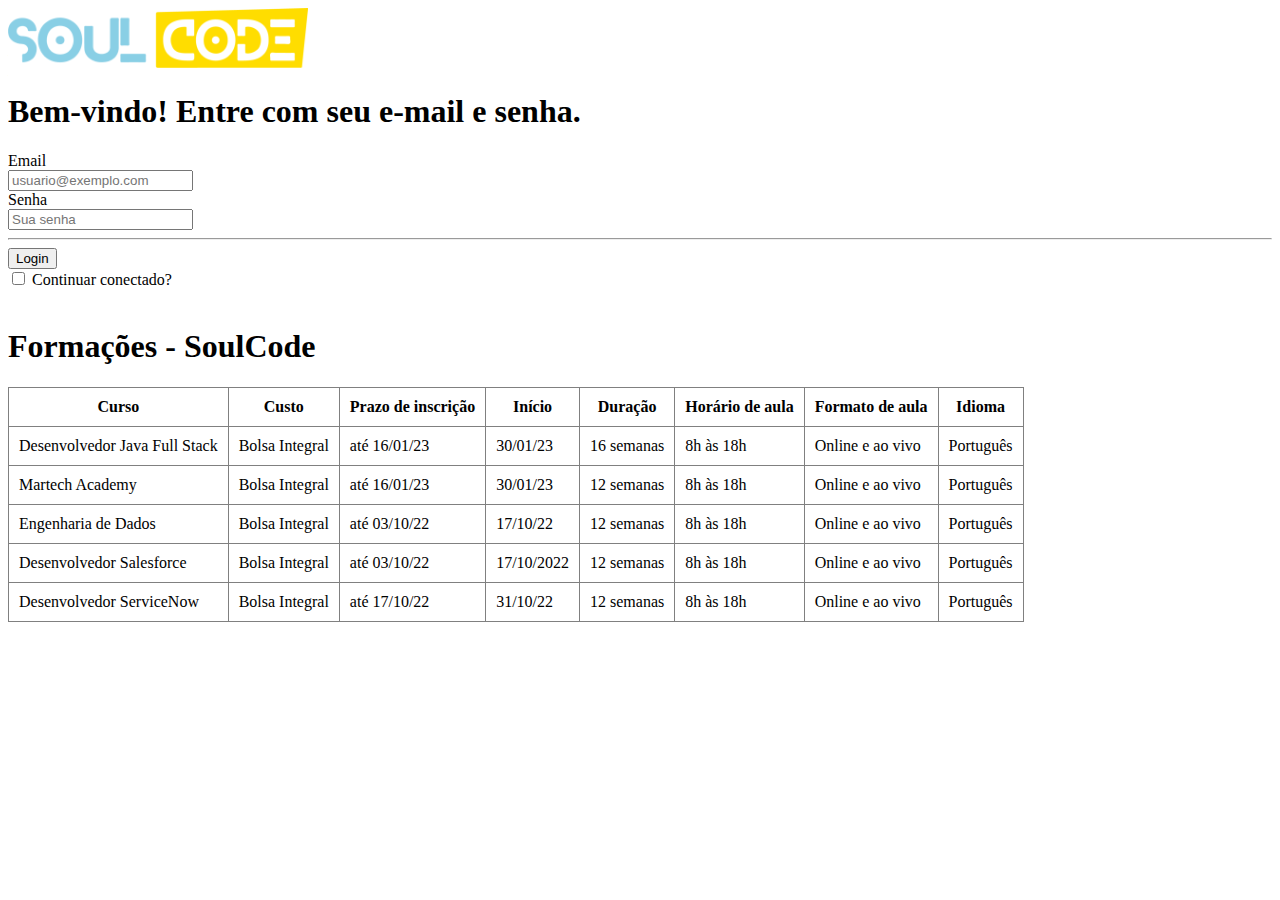
==== exercicio-form.html @ c3f6455e "form- exercicio" ====
<!DOCTYPE html>
<html lang="en">
<head>
    <meta charset="UTF-8">
    <meta http-equiv="X-UA-Compatible" content="IE=edge">
    <meta name="viewport" content="width=device-width, initial-scale=1.0">
    <title>Document</title>
</head>
<body>
    <td><img src="img/exercicio-form/soullogo.png" width="300"/></td><br/>

    <h1>Bem-vindo! Entre com seu e-mail e senha.</h1>
      <div>
            <label for="campoEmail">Email</label><br/>
            <input id="campoEmail" name="campoEmail"
            placeholder="usuario@exemplo.com" required/>
        </div>
        <div>
            <label for="campoSenha">Senha</label><br/>
            <input id="campoSenha" name="campoSenha" type="password"
            placeholder="Sua senha" minlength="8" required/>
        </div>
        <hr/>
        <button type="submit">Login</button>
        <div> 
            <input id="checkTermos" type="checkbox" name="concordaTermos" required/>
            <label for="checkTermos">Continuar conectado?</label>
        </div>
    </form>
</body>
</html>
<br/>
<body>
    <header>
    <h1>Formações - SoulCode</h1>
        <table border="1" cellpadding="10" style="border-collapse: collapse;">
            <thread>
            <tr> 
            <th>Curso</th>
            <th>Custo</th> 
            <th>Prazo de inscrição</th>
            <th>Início</th>
            <th>Duração</th>
            <th>Horário de aula</th>
            <th>Formato de aula</th>
            <th>Idioma</th>
            </tr>
        </thread>
        <tbody>
            <tr>
                <td>Desenvolvedor Java Full Stack</td>
                <td>Bolsa Integral</td>
                <td>até 16/01/23</td>
                <td>30/01/23</td>
                <td>16 semanas</td>
                <td>8h às 18h</td>
                <td>Online e ao vivo</td>
                <td>Português</td>
            </tr>
            <tr>
                <td>Martech Academy </td>
                <td>Bolsa Integral</td>
                <td>até 16/01/23</td>
                <td>30/01/23</td>
                <td>12 semanas</td>
                <td>8h às 18h</td>
                <td>Online e ao vivo</td>
                <td>Português</td>
            </tr>
            <tr> 
                <td>Engenharia de Dados</td>
                <td>Bolsa Integral</td>
                <td>até 03/10/22</td>
                <td>17/10/22</td>
                <td>12 semanas</td>
                <td>8h às 18h</td>
                <td>Online e ao vivo</td>
                <td>Português</td>
            </tr>
            <tr> 
                <td>Desenvolvedor Salesforce</td>
                <td>Bolsa Integral</td>
                <td>até 03/10/22</td>
                <td>17/10/2022</td>
                <td>12 semanas</td>
                <td>8h às 18h</td>
                <td>Online e ao vivo</td>
                <td>Português</td>
            </tr>
            <tr> 
                <td>Desenvolvedor ServiceNow</td>
                <td>Bolsa Integral</td>
                <td>até 17/10/22</td>
                <td>31/10/22</td>
                <td>12 semanas</td>
                <td>8h às 18h</td>
                <td>Online e ao vivo</td>
                <td>Português</td>
            </tr>
            </body>
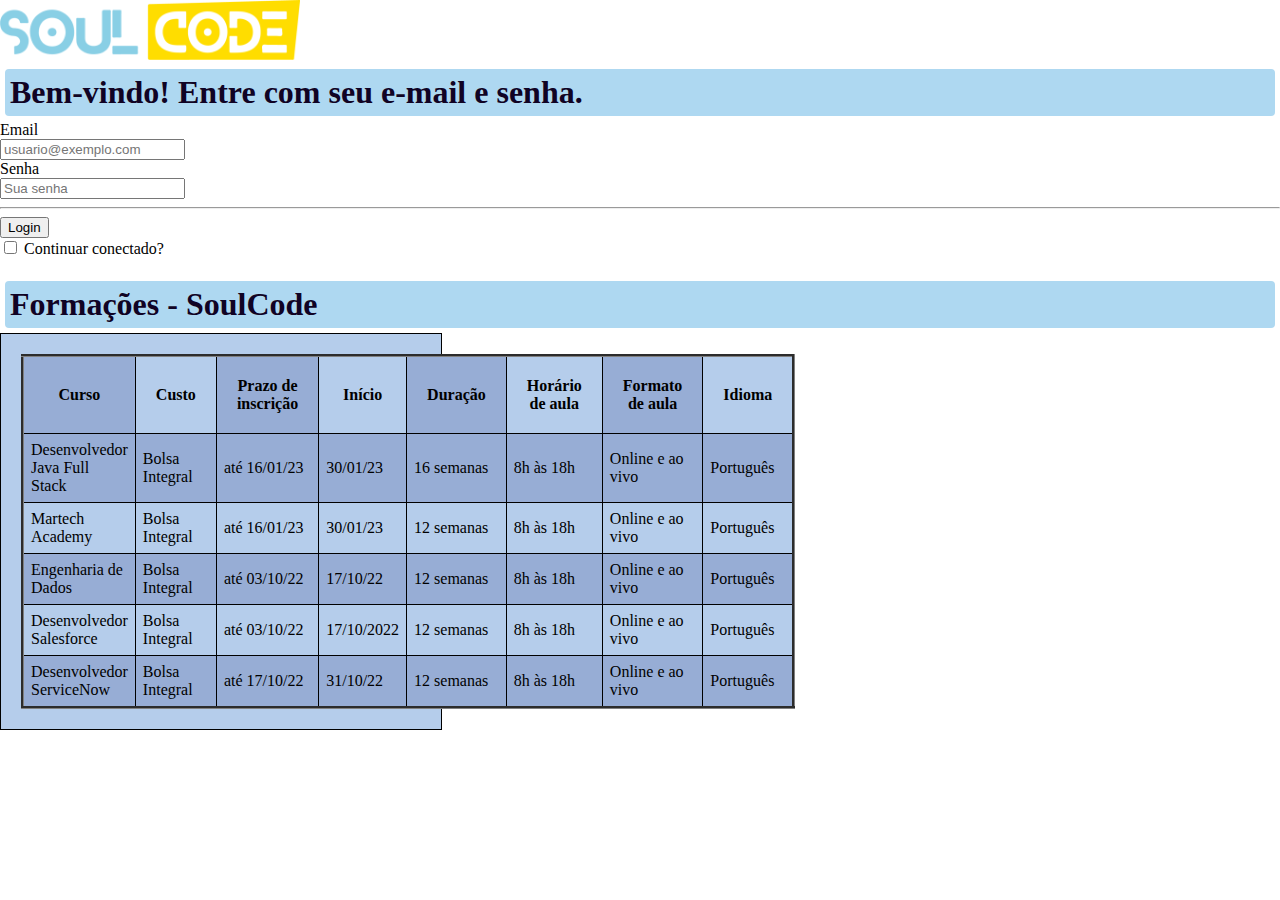
==== commit 79528d8e: "atualizado" ====
--- a/exercicio-form.html
+++ b/exercicio-form.html
@@ -5,11 +5,12 @@
     <meta http-equiv="X-UA-Compatible" content="IE=edge">
     <meta name="viewport" content="width=device-width, initial-scale=1.0">
     <title>Document</title>
+    <link rel="stylesheet" href="./css/exercicio-form.css"/>
 </head>
 <body>
     <td><img src="img/exercicio-form/soullogo.png" width="300"/></td><br/>
 
-    <h1>Bem-vindo! Entre com seu e-mail e senha.</h1>
+    <h1 style ="color:rgb(16, 3, 36);"> Bem-vindo! Entre com seu e-mail e senha.</h1>
       <div>
             <label for="campoEmail">Email</label><br/>
             <input id="campoEmail" name="campoEmail"
@@ -32,22 +33,31 @@
 <br/>
 <body>
     <header>
-    <h1>Formações - SoulCode</h1>
-        <table border="1" cellpadding="10" style="border-collapse: collapse;">
+    <h1 style ="color:rgb(16, 3, 36);">Formações - SoulCode</h1>
+    <div class="formacao">
+        <table border="3" cellpadding="7" style="border-collapse: collapse;">
             <thread>
             <tr> 
-            <th>Curso</th>
-            <th>Custo</th> 
-            <th>Prazo de inscrição</th>
-            <th>Início</th>
-            <th>Duração</th>
-            <th>Horário de aula</th>
-            <th>Formato de aula</th>
-            <th>Idioma</th>
+            <div>
+            <th class="curso">Curso</th></div>
+            <div>
+            <th class="custo">Custo</th></div>
+            <div>
+            <th class="prazo">Prazo de inscrição</th></div>
+            <div>
+            <th class="inicio">Início</th></div>
+            <div>
+            <th class="duracao">Duração</th></div>
+            <div>
+            <th class="horario">Horário de aula</th></div>
+            <div>
+            <th class="formato">Formato de aula</th></div>
+            <div>
+            <th class="idioma">Idioma</th></div>
             </tr>
         </thread>
         <tbody>
-            <tr>
+            <tr class="desenvolvedor">
                 <td>Desenvolvedor Java Full Stack</td>
                 <td>Bolsa Integral</td>
                 <td>até 16/01/23</td>
@@ -57,7 +67,7 @@
                 <td>Online e ao vivo</td>
                 <td>Português</td>
             </tr>
-            <tr>
+            <tr class=martech>
                 <td>Martech Academy </td>
                 <td>Bolsa Integral</td>
                 <td>até 16/01/23</td>
@@ -67,7 +77,7 @@
                 <td>Online e ao vivo</td>
                 <td>Português</td>
             </tr>
-            <tr> 
+            <tr class="engenharia"> 
                 <td>Engenharia de Dados</td>
                 <td>Bolsa Integral</td>
                 <td>até 03/10/22</td>
@@ -77,7 +87,7 @@
                 <td>Online e ao vivo</td>
                 <td>Português</td>
             </tr>
-            <tr> 
+            <tr class="sales"> 
                 <td>Desenvolvedor Salesforce</td>
                 <td>Bolsa Integral</td>
                 <td>até 03/10/22</td>
@@ -87,7 +97,7 @@
                 <td>Online e ao vivo</td>
                 <td>Português</td>
             </tr>
-            <tr> 
+            <tr class="service"> 
                 <td>Desenvolvedor ServiceNow</td>
                 <td>Bolsa Integral</td>
                 <td>até 17/10/22</td>
--- a/css/exercicio-form.css
+++ b/css/exercicio-form.css
@@ -0,0 +1,113 @@
+h1 {
+    background-color: rgb(174, 216, 241);
+    border-radius: 4px;
+    padding: 5px;
+    margin: 5px
+}
+
+.formacao {
+    background-color:  rgb(181, 205, 235);
+    width: 400px;
+    padding: 20px;
+    border:1px solid rgb(0, 0, 0);
+}
+
+.curso {
+    background-color:  rgb(151, 173, 213);
+    width: 400px;
+    padding: 20px;
+    border:1px solid rgb(0, 0, 0);
+}
+
+.custo {
+    background-color: rgb(181, 205, 235);
+    width: 400px;
+    padding: 20px;
+    border:1px solid rgb(0, 0, 0);
+}
+
+.prazo {
+    background-color:  rgb(151, 173, 213);
+    width: 400px;
+    padding: 20px;
+    border:1px solid rgb(0, 0, 0);
+}
+.inicio {
+    background-color: rgb(181, 205, 235);
+    width: 400px;
+    padding: 20px;
+    border:1px solid rgb(0, 0, 0);
+}
+.duracao {
+    background-color: rgb(151, 173, 213);
+    width: 400px;
+    padding: 20px;
+    border:1px solid rgb(0, 0, 0);
+}
+
+.horario {
+    background-color:  rgb(181, 205, 235);
+    width: 400px;
+    padding: 20px;
+    border:1px solid rgb(0, 0, 0);
+}
+
+.formato {
+    background-color: rgb(151, 173, 213);
+    width: 400px;
+    padding: 20px;
+    border:1px solid rgb(0, 0, 0);
+}
+
+.idioma {
+    background-color:  rgb(181, 205, 235);
+    width: 400px;
+    padding: 20px;
+    border:1px solid rgb(0, 0, 0);
+}
+
+.desenvolvedor {
+    background-color: rgb(151, 173, 213);
+    width: 400px;
+    padding: 20px;
+    border:1px solid rgb(0, 0, 0);
+}
+
+.martech {
+    background-color:  rgb(181, 205, 235);
+    width: 400px;
+    padding: 20px;
+    border:1px solid rgb(0, 0, 0);
+}
+
+.engenharia {
+    background-color: rgb(151, 173, 213);
+    width: 400px;
+    padding: 20px;
+    border:1px solid rgb(0, 0, 0);
+}
+
+.sales {
+    background-color: rgb(181, 205, 235);
+    width: 400px;
+    padding: 20px;
+    border:1px solid rgb(0, 0, 0);
+}
+
+.service {
+    background-color: rgb(151, 173, 213);
+    width: 400px;
+    padding: 20px;
+    border:1px solid rgb(0, 0, 0);
+}
+
+body {
+    padding: 0;
+    margin: 0;
+    background-image: url("https://soulcodeacademy.org/assets/images/logo/light-logo.png");
+    background-repeat: no-repeat;
+/*background-size: contain - estica;*/
+    background-position: right bottom;
+/*height: 100vh; -- para imagem sair do body*/
+    background-attachment: fixed;
+}  
